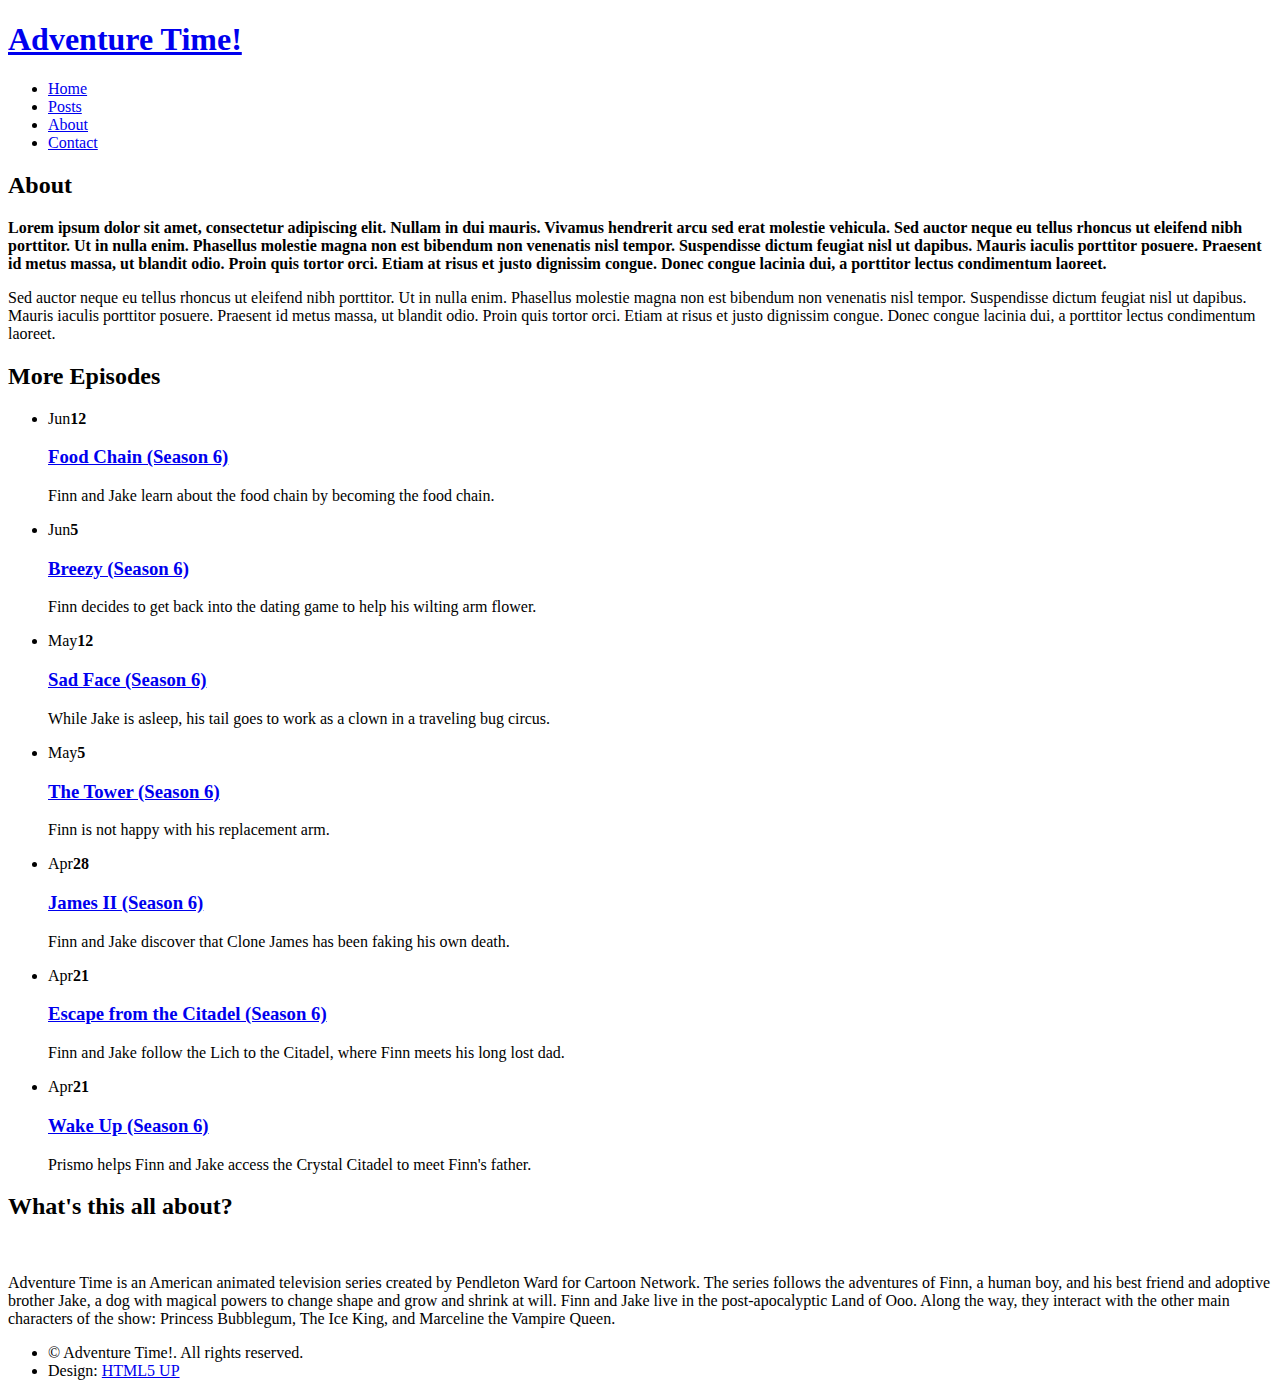
==== about/index.html @ e865979f "Deploy from Forestry.io" ====
<!DOCTYPE html>
<html>

  <head>
    <title>Adventure Time!</title>
    <meta http-equiv="content-type" content="text/html; charset=utf-8" />
    <meta name="description" content="Sed auctor neque eu tellus rhoncus ut eleifend nibh porttitor." />

    <meta name="keywords" content="adventure time,cartoon network,cartoons,finn,jake,princess bubblegum" />
    
    <script src="http://example.comassets/js/jquery.min.js"></script>
    <script src="http://example.comassets/js/skel.min.js"></script>
    <script src="http://example.comassets/js/skel-layers.min.js"></script>
    <script src="http://example.comassets/js/init.js"></script>
    <link rel="stylesheet" href="http://example.comassets/css/skel.css" />
    <link rel="stylesheet" href="http://example.comassets/css/style.css" />
    <link rel="stylesheet" href="http://example.comassets/css/style-desktop.css" />
    
    <link rel="alternate" type="application/rss+xml" title="Adventure Time!" href="" />
</head>


  <body>

    
<div id="header-wrapper">
    <div id="header">

        
            <h1><a href="/">Adventure Time!</a></h1>
        
        <nav id="nav">
            <ul>
                
                
                    <li><a href="/">Home</a></li>
                
                    <li><a href="/posts">Posts</a></li>
                
                    <li><a href="/about/">About</a></li>
                
                    <li><a href="/contact/">Contact</a></li>
                
            </ul>
        </nav>

        

    </div>
</div>


    
    <div id="main-wrapper">
        <div class="container">
            
            <article class="box post">
                <div class="image featured" style="background-image: url('http://example.comforestryio/images/thetower.jpg');"></div>
                <header>
                    <h2>About</h2>
                    <p></p>
                </header>
                <p><strong>Lorem ipsum dolor sit amet, consectetur adipiscing elit. Nullam in dui mauris. Vivamus hendrerit arcu sed erat molestie vehicula. Sed auctor neque eu tellus rhoncus ut eleifend nibh porttitor. Ut in nulla enim. Phasellus molestie magna non est bibendum non venenatis nisl tempor. Suspendisse dictum feugiat nisl ut dapibus. Mauris iaculis porttitor posuere. Praesent id metus massa, ut blandit odio. Proin quis tortor orci. Etiam at risus et justo dignissim congue. Donec congue lacinia dui, a porttitor lectus condimentum laoreet.</strong></p>
<p>Sed auctor neque eu tellus rhoncus ut eleifend nibh porttitor. Ut in nulla enim. Phasellus molestie magna non est bibendum non venenatis nisl tempor. Suspendisse dictum feugiat nisl ut dapibus. Mauris iaculis porttitor posuere. Praesent id metus massa, ut blandit odio. Proin quis tortor orci. Etiam at risus et justo dignissim congue. Donec congue lacinia dui, a porttitor lectus condimentum laoreet.</p>
            </article>
        </div>
    </div>

    
<div id="footer-wrapper">
    <section id="footer" class="container">
        <div class="row">
            <div class="8u">
                <section>
                    <header>
                        <h2>More Episodes</h2>
                    </header>
                    <ul class="dates">
                        
                    
                        
                    
                        
                    
                        
                        <li>
                            <span class="date">Jun<strong>12</strong></span>
                            <h3><a href="http://example.com/posts/season-6-food-chain/">Food Chain (Season 6)</a></h3>
                            <p>Finn and Jake learn about the food chain by becoming the food chain.</p>
                        </li>
                        
                    
                        
                        <li>
                            <span class="date">Jun<strong>5</strong></span>
                            <h3><a href="http://example.com/posts/season-6-breezy/">Breezy (Season 6)</a></h3>
                            <p>Finn decides to get back into the dating game to help his wilting arm flower.</p>
                        </li>
                        
                    
                        
                        <li>
                            <span class="date">May<strong>12</strong></span>
                            <h3><a href="http://example.com/posts/season-6-sad-face/">Sad Face (Season 6)</a></h3>
                            <p>While Jake is asleep, his tail goes to work as a clown in a traveling bug circus.</p>
                        </li>
                        
                    
                        
                        <li>
                            <span class="date">May<strong>5</strong></span>
                            <h3><a href="http://example.com/posts/season-6-the-tower/">The Tower (Season 6)</a></h3>
                            <p>Finn is not happy with his replacement arm.</p>
                        </li>
                        
                    
                        
                        <li>
                            <span class="date">Apr<strong>28</strong></span>
                            <h3><a href="http://example.com/posts/season-6-james-ii/">James II (Season 6)</a></h3>
                            <p>Finn and Jake discover that Clone James has been faking his own death.</p>
                        </li>
                        
                    
                        
                        <li>
                            <span class="date">Apr<strong>21</strong></span>
                            <h3><a href="http://example.com/posts/season-6-escape-the-citadel/">Escape from the Citadel (Season 6)</a></h3>
                            <p>Finn and Jake follow the Lich to the Citadel, where Finn meets his long lost dad.</p>
                        </li>
                        
                    
                        
                        <li>
                            <span class="date">Apr<strong>21</strong></span>
                            <h3><a href="http://example.com/posts/season-6-wake-up/">Wake Up (Season 6)</a></h3>
                            <p>Prismo helps Finn and Jake access the Crystal Citadel to meet Finn&#39;s father.</p>
                        </li>
                        
                    
                    </ul>
                </section>
            </div>
            <div class="4u">
                <section>
                    <header>
                        <h2>What's this all about?</h2>
                    </header>
                    <a href="#" class="image featured"><img src="http://example.comforestryio/images/about.jpg" alt="" /></a>
                    <p>Adventure Time is an American animated television series created by Pendleton Ward for Cartoon Network. The series follows the adventures of Finn, a human boy, and his best friend and adoptive brother Jake, a dog with magical powers to change shape and grow and shrink at will. Finn and Jake live in the post-apocalyptic Land of Ooo. Along the way, they interact with the other main characters of the show: Princess Bubblegum, The Ice King, and Marceline the Vampire Queen.</p>
                </section>
            </div>
        </div>
        <div class="row">
            <div class="12u">

                
                    <div id="copyright">
                        <ul class="links">
                            <li>&copy; Adventure Time!. All rights reserved.</li><li>Design: <a href="http://html5up.net">HTML5 UP</a></li>
                        </ul>
                    </div>

            </div>
        </div>
    </section>
</div>


  </body>

</html>
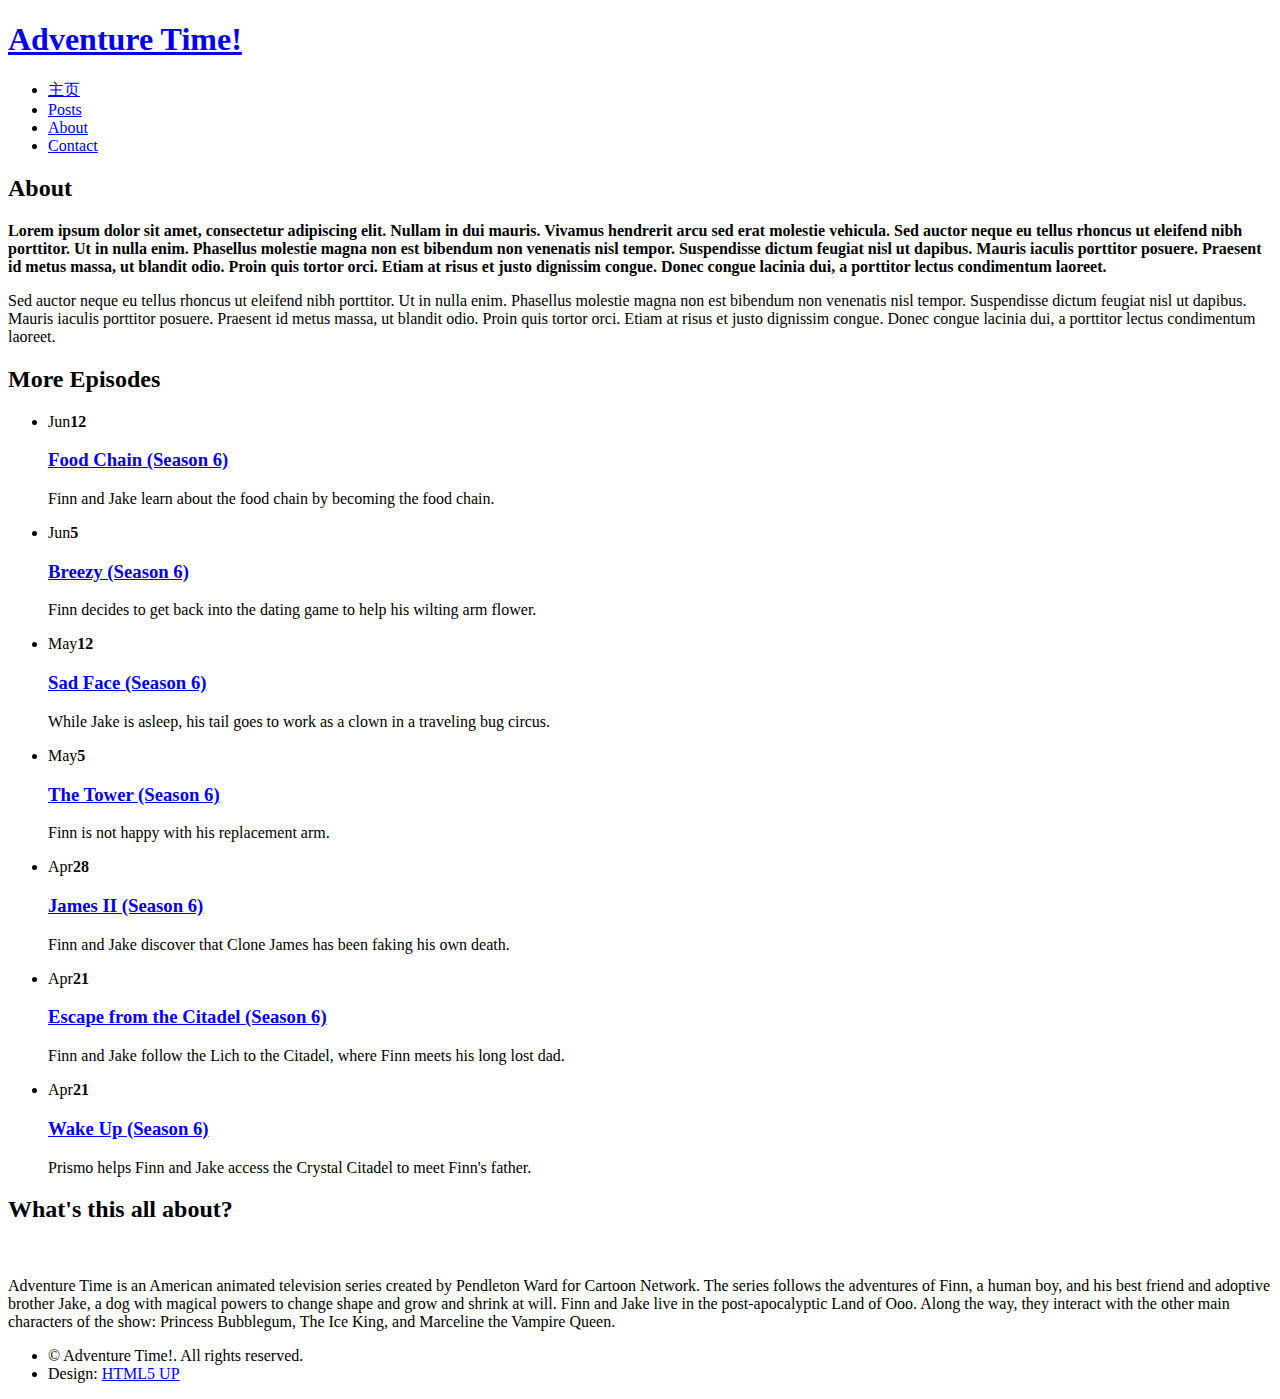
==== commit 03aedcd3: "Deploy from Forestry.io" ====
--- a/about/index.html
+++ b/about/index.html
@@ -33,7 +33,7 @@
             <ul>
                 
                 
-                    <li><a href="/">Home</a></li>
+                    <li><a href="/">主页</a></li>
                 
                     <li><a href="/posts">Posts</a></li>
                 
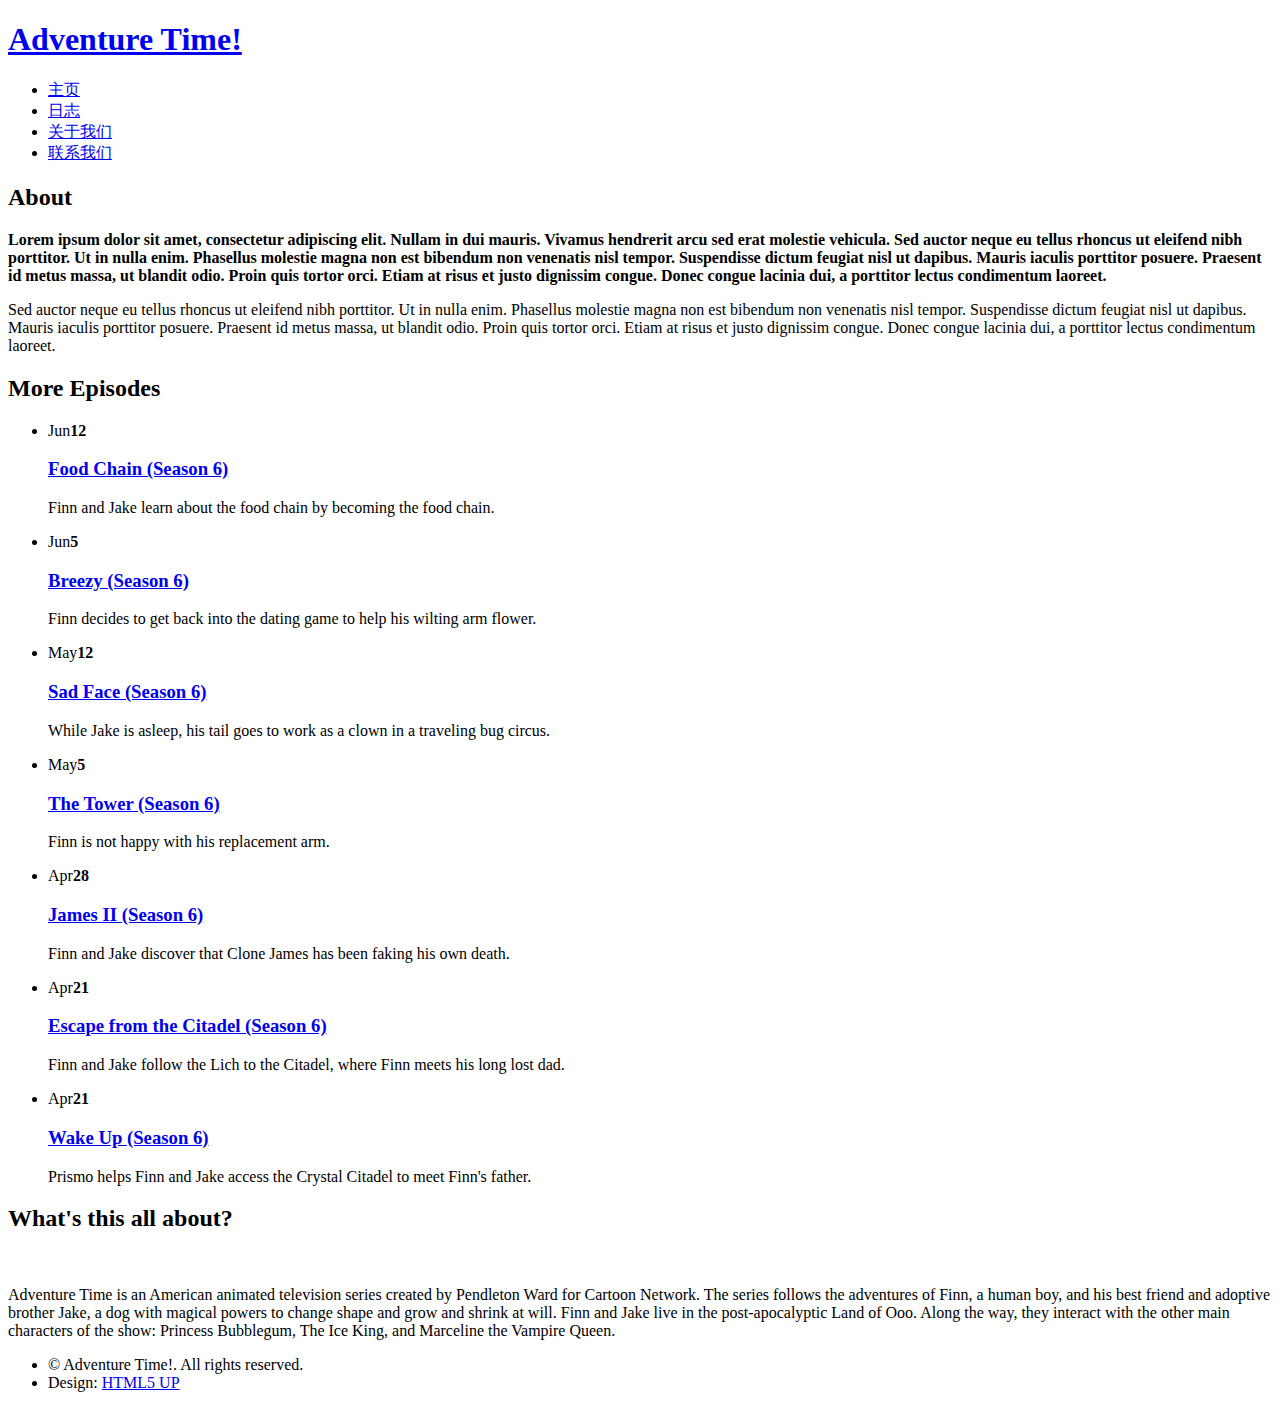
==== commit 6f855a3f: "Deploy from Forestry.io" ====
--- a/about/index.html
+++ b/about/index.html
@@ -35,11 +35,11 @@
                 
                     <li><a href="/">主页</a></li>
                 
-                    <li><a href="/posts">Posts</a></li>
+                    <li><a href="/posts">日志</a></li>
                 
-                    <li><a href="/about/">About</a></li>
+                    <li><a href="/about/">关于我们</a></li>
                 
-                    <li><a href="/contact/">Contact</a></li>
+                    <li><a href="/contact/">联系我们</a></li>
                 
             </ul>
         </nav>
